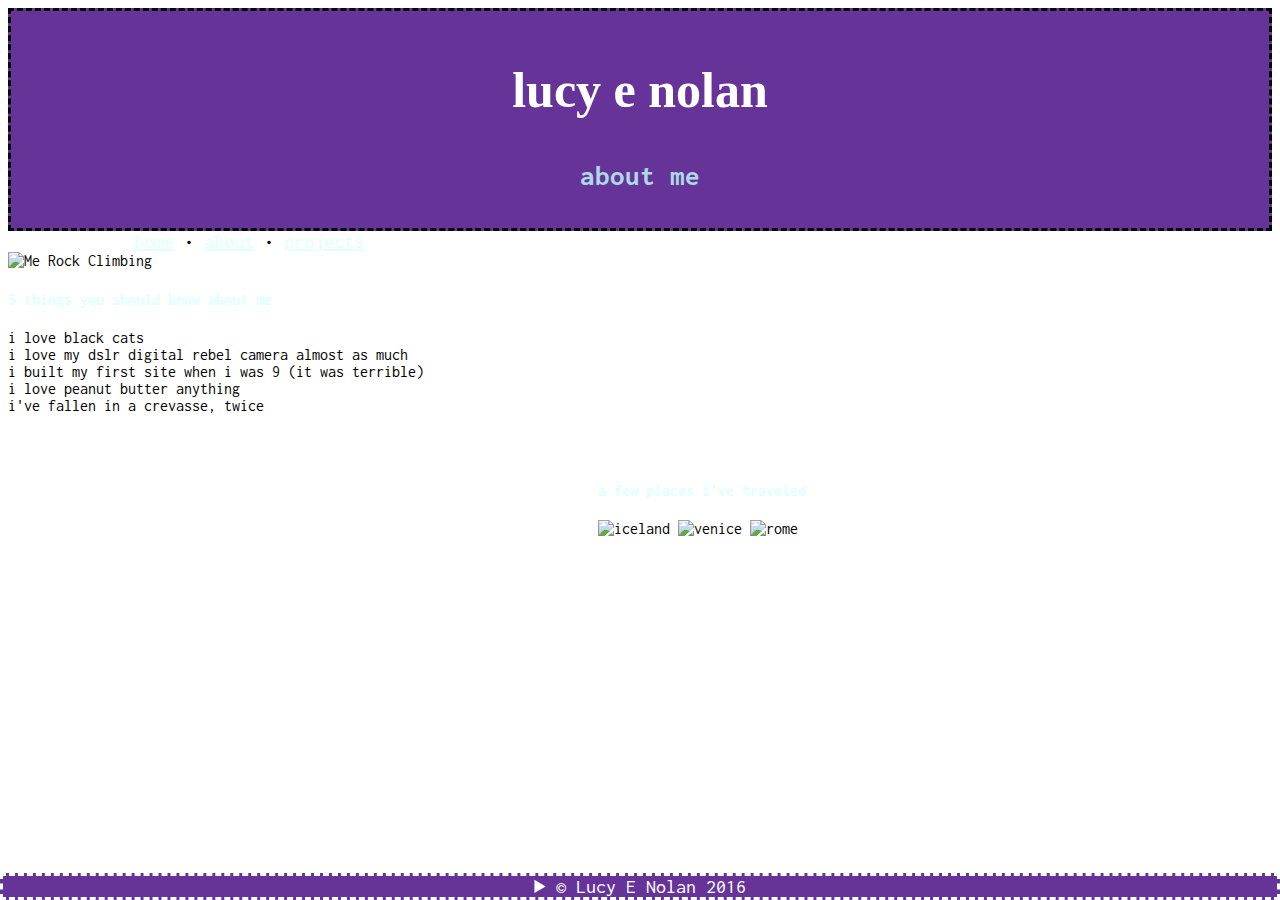
==== about.html @ 62959742 "added new content to new page" ====
<!DOCTYPE html>
<html lang="en">
  <head>
    <meta charset="utf-8">
    <title>Lucy E Nolan</title>
    <link rel="stylesheet" type="text/css" href="aboutstyle.css">
    <link href="https://fonts.googleapis.com/css?family=Special+Elite" rel="stylesheet">
    <link href="https://fonts.googleapis.com/css?family=Inconsolata" rel="stylesheet">
    <script src="https://use.fontawesome.com/9bbd57e3b8.js"></script>
  </head>
  <body>
    
    <header>
      <h1> lucy e nolan </h1>
      <h3> about me </h3>
    </header>
    
  <nav>
    <a href="index.html">home</a> &#8226;
    <a href="about.html">about</a> &#8226;
    <a href="classprojects.html">projects</a>
  </nav>
  
  <article>
    <img src="https://scontent.fsnc1-1.fna.fbcdn.net/v/t1.0-9/13015450_10208576767408320_4433714164311639982_n.jpg?oh=c84b2c0df03b22432d5ef0b7e9ebbbfd&oe=58D402F9" alt="Me Rock Climbing" height="100px">
    <h4> 5 things you should know about me </h4>
      <li> i love black cats </li>
      <li> i love my dslr digital rebel camera almost as much </li>
      <li> i built my first site when i was 9 (it was terrible) </li>
      <li> i love peanut butter anything </li>
      <li> i've fallen in a crevasse, twice </li>
  </article>
    
  <aside>
    <h4> a few places i've traveled </h4>
    <img src="https://scontent.fsnc1-1.fna.fbcdn.net/v/t1.0-9/11061674_10206388945474139_254442383304030777_n.jpg?oh=ddd36f87ef56fc73120ad35446ebe719&oe=58D55C8A" alt="iceland" height="100px">
    <img src="https://scontent.fsnc1-1.fna.fbcdn.net/v/t1.0-9/294221_10200996497346306_1321836507_n.jpg?oh=5440295b66e883670a3acc0c9c157143&oe=58D376EF" alt="venice" height="100px">
    <img src="https://scontent.fsnc1-1.fna.fbcdn.net/v/t1.0-9/179171_10200996501586412_1786870632_n.jpg?oh=6bfc45eb755eeb206f7382cfef830908&oe=58D0458F" alt="rome" height="100px">
  </aside>
    
  <footer>
    <details>
       <summary> &copy; Lucy E Nolan 2016 </summary>
       <p>Background Image by <a href="http://cdn.wallpapersafari.com">wallpaper safari</a>.</p>
    </details>
  </footer>
    
  </body>
    
</html>
---- aboutstyle.css ----
body {
  background-image: url(http://openwalls.com/image/3414/lightning_thunderstorm_1_2560x1600.jpg);
  font-family: 'Inconsolata', monospace;
}

header {
  font-size: 25px;
  text-align: center;
  padding: 0.5rem;
  background-color: rebeccapurple;
  border-style: dashed;
}

h1 {
  color: white;
  padding: 0.5rem;
  font-family: 'Bungee Hairline', cursive;
}

h4 {
  color: lightcyan;
}

nav {
  margin-left: 10%;
  font-size: 20px;
}
/*need to figure out how to center this better*/

a:link, a:visited {
  color: lightcyan;
}

h2 {
  color: lightgreen;
}

h3 {
  color: lightblue;
}

p {
  color: white;
}

aside {
  float: right;
  border: solid;
  border-color: white;
  border-width: thin;
  margin-right: 25%;
  width: 27%;
  margin-top: 30px;
  margin-bottom: 10px;
  padding: 1rem;
}

figure {
  float: right;
  width: 20%;
  margin-top: 30px;
}

figure img {
  width: 10em;
  margin-top: 0.5rem;
  margin-bottom: 0.5rem;
}

figcaption {
  color: white;
}

footer {
  position: fixed;
  bottom: 0;
  left: 0;
  right: 0;
  color: white;
  text-align: center;
  font-size: 20px;
  background-color: rebeccapurple;
  border-style: dashed;
}
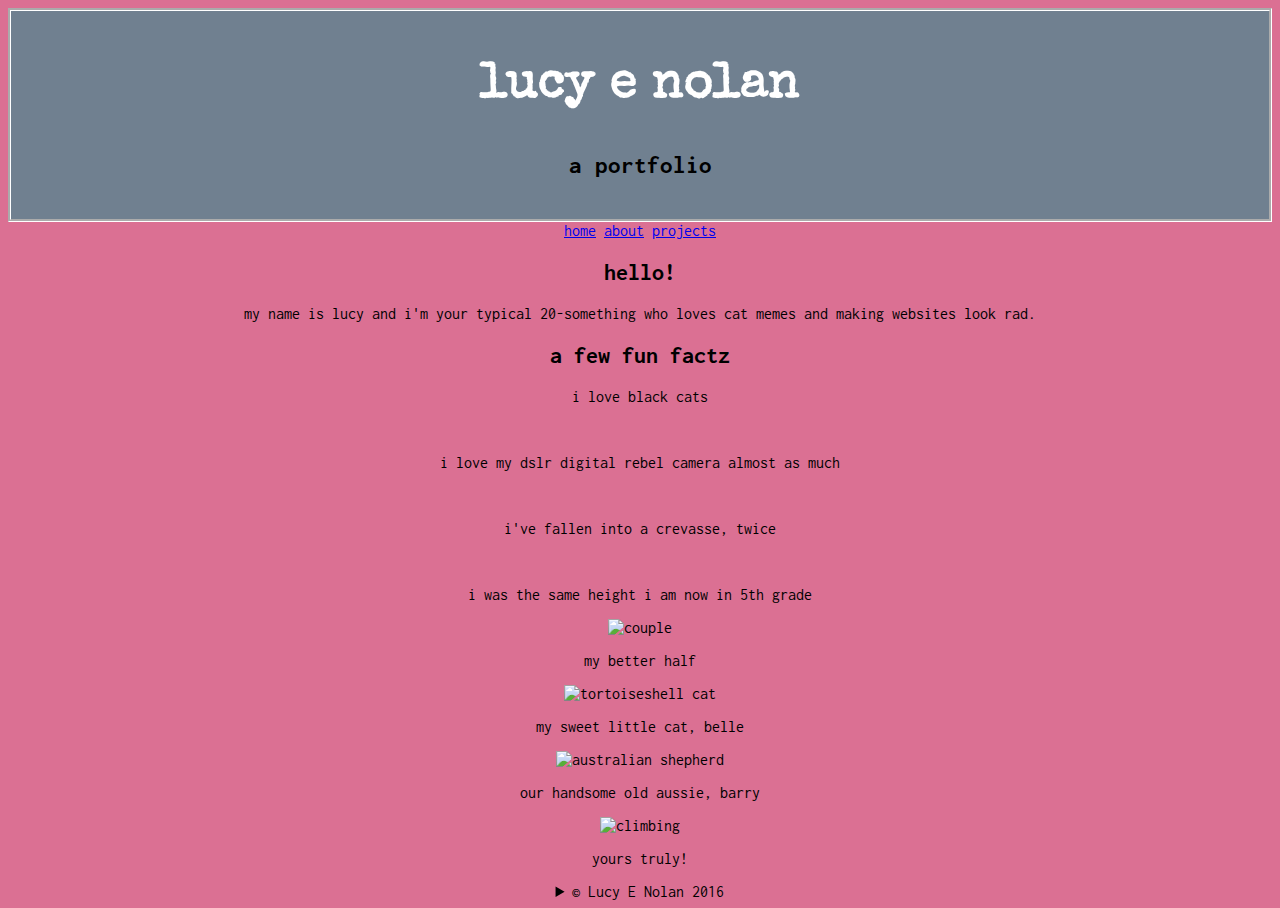
==== commit 7f7c1167: "added to footer" ====
--- a/about.html
+++ b/about.html
@@ -8,45 +8,62 @@
     <link href="https://fonts.googleapis.com/css?family=Inconsolata" rel="stylesheet">
     <script src="https://use.fontawesome.com/9bbd57e3b8.js"></script>
   </head>
-  <body>
-    
-    <header>
-      <h1> lucy e nolan </h1>
-      <h3> about me </h3>
-    </header>
-    
+  
+  <header>
+    <h1> lucy e nolan </h1>
+    <h4> a portfolio </h4>
+  </header>
+  
   <nav>
-    <a href="index.html">home</a> &#8226;
-    <a href="about.html">about</a> &#8226;
+    <a href="index.html">home</a>
+    <a href="about.html">about</a>
     <a href="classprojects.html">projects</a>
   </nav>
   
-  <article>
-    <img src="https://scontent.fsnc1-1.fna.fbcdn.net/v/t1.0-9/13015450_10208576767408320_4433714164311639982_n.jpg?oh=c84b2c0df03b22432d5ef0b7e9ebbbfd&oe=58D402F9" alt="Me Rock Climbing" height="100px">
-    <h4> 5 things you should know about me </h4>
-      <li> i love black cats </li>
-      <li> i love my dslr digital rebel camera almost as much </li>
-      <li> i built my first site when i was 9 (it was terrible) </li>
-      <li> i love peanut butter anything </li>
-      <li> i've fallen in a crevasse, twice </li>
-  </article>
-    
   <aside>
-    <h4> a few places i've traveled </h4>
-    <img src="https://scontent.fsnc1-1.fna.fbcdn.net/v/t1.0-9/11061674_10206388945474139_254442383304030777_n.jpg?oh=ddd36f87ef56fc73120ad35446ebe719&oe=58D55C8A" alt="iceland" height="100px">
-    <img src="https://scontent.fsnc1-1.fna.fbcdn.net/v/t1.0-9/294221_10200996497346306_1321836507_n.jpg?oh=5440295b66e883670a3acc0c9c157143&oe=58D376EF" alt="venice" height="100px">
-    <img src="https://scontent.fsnc1-1.fna.fbcdn.net/v/t1.0-9/179171_10200996501586412_1786870632_n.jpg?oh=6bfc45eb755eeb206f7382cfef830908&oe=58D0458F" alt="rome" height="100px">
+    <h2> hello! </h2>
+      <p>
+        my name is lucy and i'm your typical 20-something who loves cat memes and making websites look rad.
+        <i class="fa fa-thumbs-o-up" aria-hidden="true"></i>
+      </p>
+    <h2> a few fun factz </h2>
+      <p> i love black cats
+      </p>
+      <br>
+      <p> i love my dslr digital rebel camera almost as much </p>
+      <br>
+    <p> i've fallen into a crevasse, twice </p>
+    <br>
+    <p> i was the same height i am now in 5th grade </p>
   </aside>
-    
-  <footer>
+  
+  <figure>
+    <img src= "https://scontent.fsnc1-1.fna.fbcdn.net/v/t1.0-9/14183717_10209599708261202_2716413489932590422_n.jpg?oh=4cda7cc0a162660019b7ad35fcd121be&oe=58D223E8"
+      alt="couple">
+      <p> my better half </p>
+    <img src="https://scontent.fsnc1-1.fna.fbcdn.net/v/t1.0-9/12549110_10207769300502152_52345734147543923_n.jpg?oh=e8cee54e0e132bf23d1c436315fe2fac&oe=58D33E8F"
+      alt="tortoiseshell cat">
+      <p> my sweet little cat, belle </p>
+    <img src="https://scontent.fsnc1-1.fna.fbcdn.net/v/t1.0-9/12509907_10207769300262146_8477638092612489893_n.jpg?oh=63322c841903dc4f1c555844168220b3&oe=58CAF6BF"
+      alt="australian shepherd">
+      <p> our handsome old aussie, barry </p>
+    <img src="https://scontent.fsnc1-1.fna.fbcdn.net/v/t1.0-9/13015450_10208576767408320_4433714164311639982_n.jpg?oh=c84b2c0df03b22432d5ef0b7e9ebbbfd&oe=58D402F9"
+      alt="climbing">
+      <p> yours truly! </p>
+  </figure>
+  
+   <footer>
     <details>
-       <summary> &copy; Lucy E Nolan 2016 </summary>
+       <summary> &copy; Lucy E Nolan 2016 
+         <a href="https://www.linkedin.com/in/lucy-nolan-abb9ab30"><i class="fa fa-linkedin-square"
+         aria-hidden="true"></i></a>
+         <a href="https://github.com/lucyenol24"><i class="fa fa-github"
+         aria-hidden="true"></i></a>
+       </summary>
        <p>Background Image by <a href="http://cdn.wallpapersafari.com">wallpaper safari</a>.</p>
     </details>
   </footer>
-    
-  </body>
-    
+  
 </html>
 
 
--- a/aboutstyle.css
+++ b/aboutstyle.css
@@ -1,87 +1,88 @@
 body {
-  background-image: url(http://openwalls.com/image/3414/lightning_thunderstorm_1_2560x1600.jpg);
-  font-family: 'Inconsolata', monospace;
-}
-
+   background-color: palevioletred;
+   text-align: center;
+   font-family: 'Inconsolata', monospace;
+ }
+ 
 header {
-  font-size: 25px;
-  text-align: center;
-  padding: 0.5rem;
-  background-color: rebeccapurple;
-  border-style: dashed;
-}
-
+   font-size: 25px;
+   text-align: center;
+   padding: 0.5rem;
+   background-color: slategray;
+   border-style: groove;
+   border-color: white;
+ }
+ 
 h1 {
-  color: white;
-  padding: 0.5rem;
-  font-family: 'Bungee Hairline', cursive;
-}
-
+   color: white;
+   padding: 0.5rem;
+   font-family: "Special Elite", cursive;
+ 
 h4 {
-  color: lightcyan;
-}
-
+   color: lightcyan;
+ }
+ 
 nav {
-  margin-left: 10%;
-  font-size: 20px;
-}
-/*need to figure out how to center this better*/
-
+    margin-left: 30;
+    font-size: 20px;
+ +  padding: 1rem;
+  }
+  
 a:link, a:visited {
-  color: lightcyan;
-}
-
-h2 {
-  color: lightgreen;
-}
-
-h3 {
-  color: lightblue;
-}
-
-p {
-  color: white;
-}
-
-aside {
-  float: right;
-  border: solid;
-  border-color: white;
-  border-width: thin;
-  margin-right: 25%;
-  width: 27%;
-  margin-top: 30px;
-  margin-bottom: 10px;
-  padding: 1rem;
-}
-
-figure {
-  float: right;
-  width: 20%;
-  margin-top: 30px;
-}
-
-figure img {
-  width: 10em;
-  margin-top: 0.5rem;
-  margin-bottom: 0.5rem;
-}
-
-figcaption {
-  color: white;
-}
-
-footer {
-  position: fixed;
-  bottom: 0;
-  left: 0;
-  right: 0;
-  color: white;
-  text-align: center;
-  font-size: 20px;
-  background-color: rebeccapurple;
-  border-style: dashed;
-}
+   color: lightcyan;
+ }
+ 
+ h2 {
+   color: lightgreen;
+ }
+ 
+ h3 {
+   color: lightblue;
+ }
+ 
+ p {
+   color: white;
+ }
+ 
+ aside {
+   float: right;
+   border: solid;
+   border-color: white;
+   border-width: thin;
+   margin-right: 25%;
+   width: 27%;
+   margin-top: 30px;
+   margin-bottom: 10px;
+   padding: 1rem;
+ }
+ 
+ figure {
+   float: right;
+   width: 20%;
+   margin-top: 30px;
+ }
+ 
+ figure img {
+   width: 10em;
+   margin-top: 0.5rem;
+   margin-bottom: 0.5rem;
+ }
+ 
+ figcaption {
+   color: white;
+ }
+ 
+ footer {
+   position: fixed;
+   bottom: 0;
+   left: 0;
+   right: 0;
+   color: white;
+   text-align: center;
+   font-size: 20px;
+   background-color: rebeccapurple;
+   border-style: dashed;
+ }
 
 
 
@@ -91,7 +92,3 @@
 
 
 
-
-
-
-
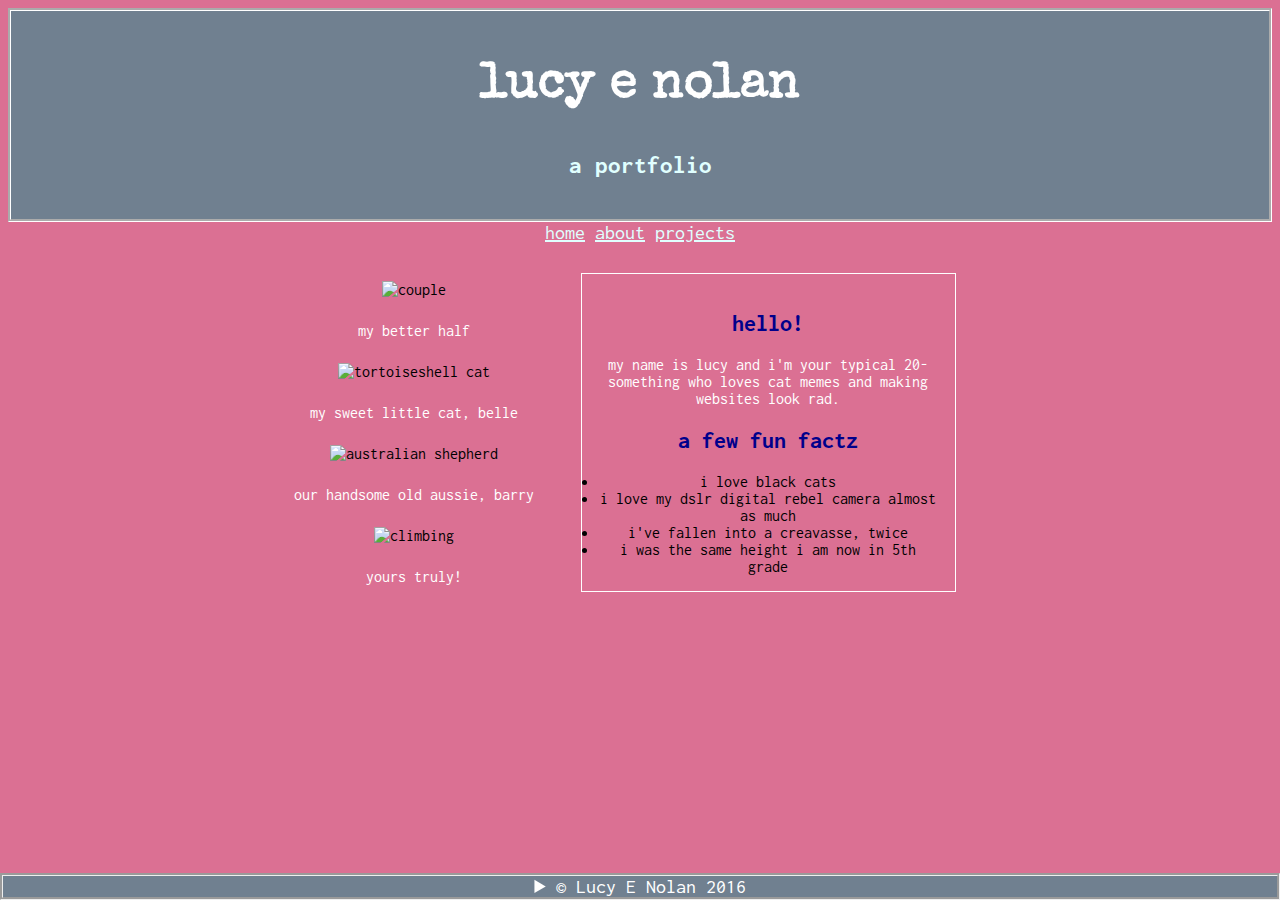
==== commit bdea15f8: "changed ps to lis" ====
--- a/about.html
+++ b/about.html
@@ -27,14 +27,10 @@
         <i class="fa fa-thumbs-o-up" aria-hidden="true"></i>
       </p>
     <h2> a few fun factz </h2>
-      <p> i love black cats
-      </p>
-      <br>
-      <p> i love my dslr digital rebel camera almost as much </p>
-      <br>
-    <p> i've fallen into a crevasse, twice </p>
-    <br>
-    <p> i was the same height i am now in 5th grade </p>
+      <li> i love black cats</li>
+      <li> i love my dslr digital rebel camera almost as much </li>
+      <li> i've fallen into a creavasse, twice </li>
+      <li> i was the same height i am now in 5th grade </li>
   </aside>
   
   <figure>
--- a/aboutstyle.css
+++ b/aboutstyle.css
@@ -17,6 +17,7 @@
    color: white;
    padding: 0.5rem;
    font-family: "Special Elite", cursive;
+}
  
 h4 {
    color: lightcyan;
@@ -33,7 +34,7 @@
  }
  
  h2 {
-   color: lightgreen;
+   color: darkblue;
  }
  
  h3 {
@@ -80,8 +81,9 @@
    color: white;
    text-align: center;
    font-size: 20px;
-   background-color: rebeccapurple;
-   border-style: dashed;
+   background-color: slategray;
+   border-style: groove;
+   bottom: 0;
  }
 
 
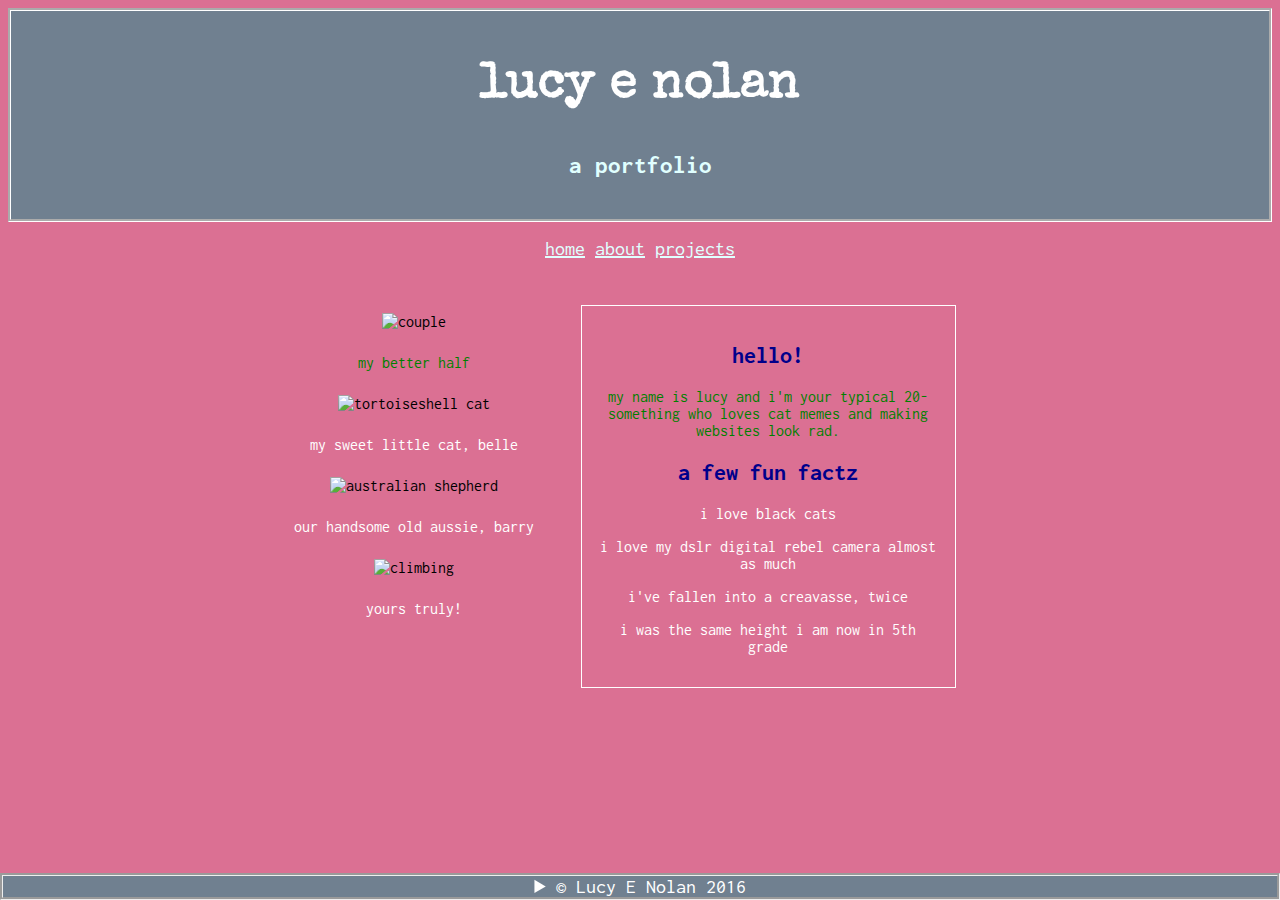
==== commit 6b47dfa8: "added a div class" ====
--- a/about.html
+++ b/about.html
@@ -15,9 +15,11 @@
   </header>
   
   <nav>
+    <div class="box">
     <a href="index.html">home</a>
     <a href="about.html">about</a>
     <a href="classprojects.html">projects</a>
+    </div>
   </nav>
   
   <aside>
@@ -27,10 +29,10 @@
         <i class="fa fa-thumbs-o-up" aria-hidden="true"></i>
       </p>
     <h2> a few fun factz </h2>
-      <li> i love black cats</li>
-      <li> i love my dslr digital rebel camera almost as much </li>
-      <li> i've fallen into a creavasse, twice </li>
-      <li> i was the same height i am now in 5th grade </li>
+      <p> i love black cats</p>
+      <p> i love my dslr digital rebel camera almost as much </p>
+      <p> i've fallen into a creavasse, twice </p>
+      <p> i was the same height i am now in 5th grade </p>
   </aside>
   
   <figure>
--- a/aboutstyle.css
+++ b/aboutstyle.css
@@ -26,7 +26,7 @@
 nav {
     margin-left: 30;
     font-size: 20px;
- +  padding: 1rem;
+    padding: 1rem;
   }
   
 a:link, a:visited {
@@ -44,6 +44,10 @@
  p {
    color: white;
  }
+
+p:nth-child(2){
+  color: green;
+}
  
  aside {
    float: right;
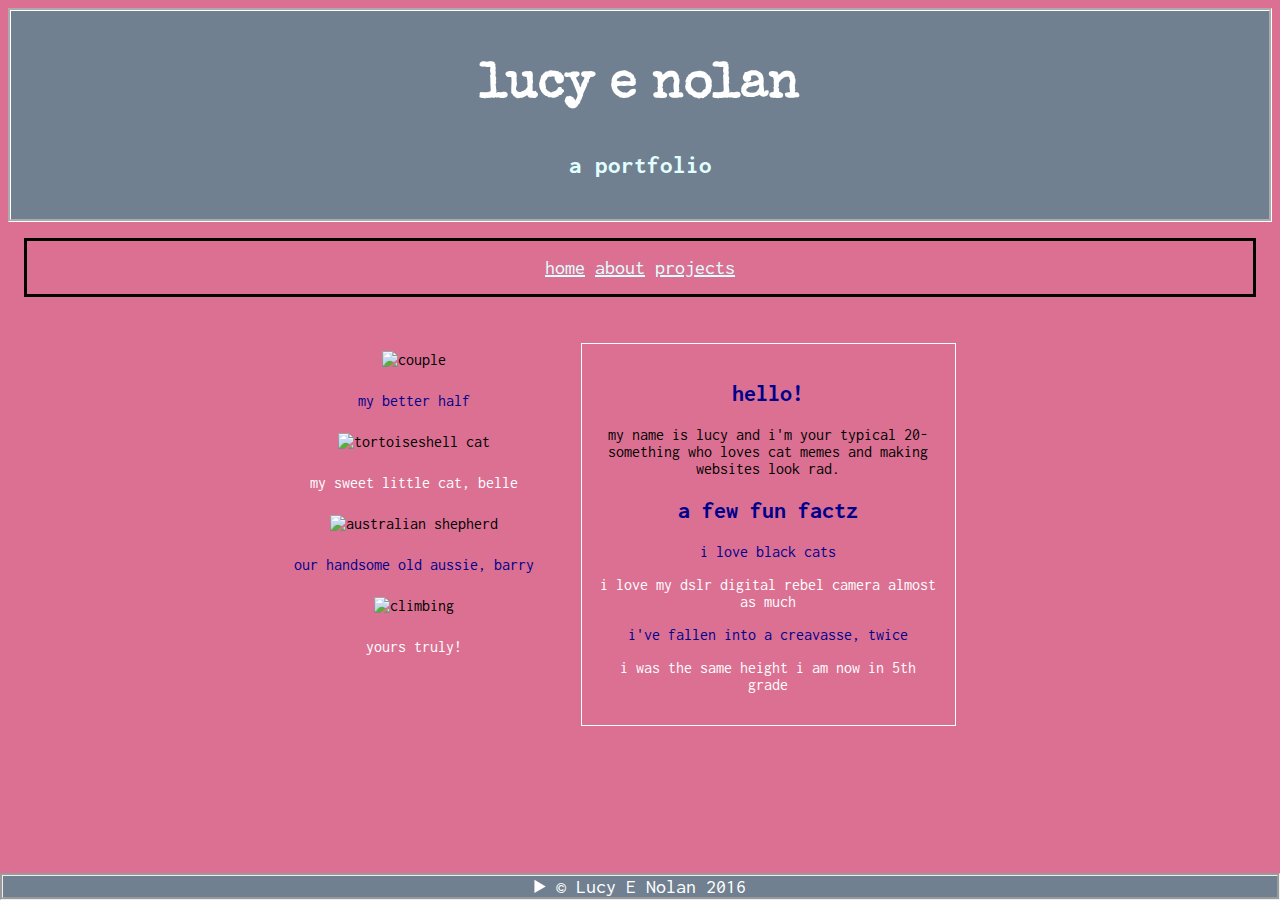
==== commit fe3c7812: "added div class to a paragraph" ====
--- a/about.html
+++ b/about.html
@@ -25,9 +25,12 @@
   <aside>
     <h2> hello! </h2>
       <p>
+        <div class="switch">
         my name is lucy and i'm your typical 20-something who loves cat memes and making websites look rad.
         <i class="fa fa-thumbs-o-up" aria-hidden="true"></i>
+        </div>
       </p>
+  
     <h2> a few fun factz </h2>
       <p> i love black cats</p>
       <p> i love my dslr digital rebel camera almost as much </p>
--- a/aboutstyle.css
+++ b/aboutstyle.css
@@ -22,6 +22,18 @@
 h4 {
    color: lightcyan;
  }
+
+.box {
+  border-style: solid;
+  margin-left: 30;
+  font-size: 20px;
+  padding: 1rem;
+  transition: width 2s, height 2s, background-color 2s, transform 2s;
+}
+
+.box:hover {
+  background-color: darkslateblue;
+}
  
 nav {
     margin-left: 30;
@@ -33,22 +45,22 @@
    color: lightcyan;
  }
  
- h2 {
+h2 {
    color: darkblue;
  }
  
- h3 {
+h3 {
    color: lightblue;
  }
+
+p:nth-of-type(2n+1){
+  color: darkblue;
+}
  
- p {
+p {
    color: white;
  }
 
-p:nth-child(2){
-  color: green;
-}
- 
  aside {
    float: right;
    border: solid;
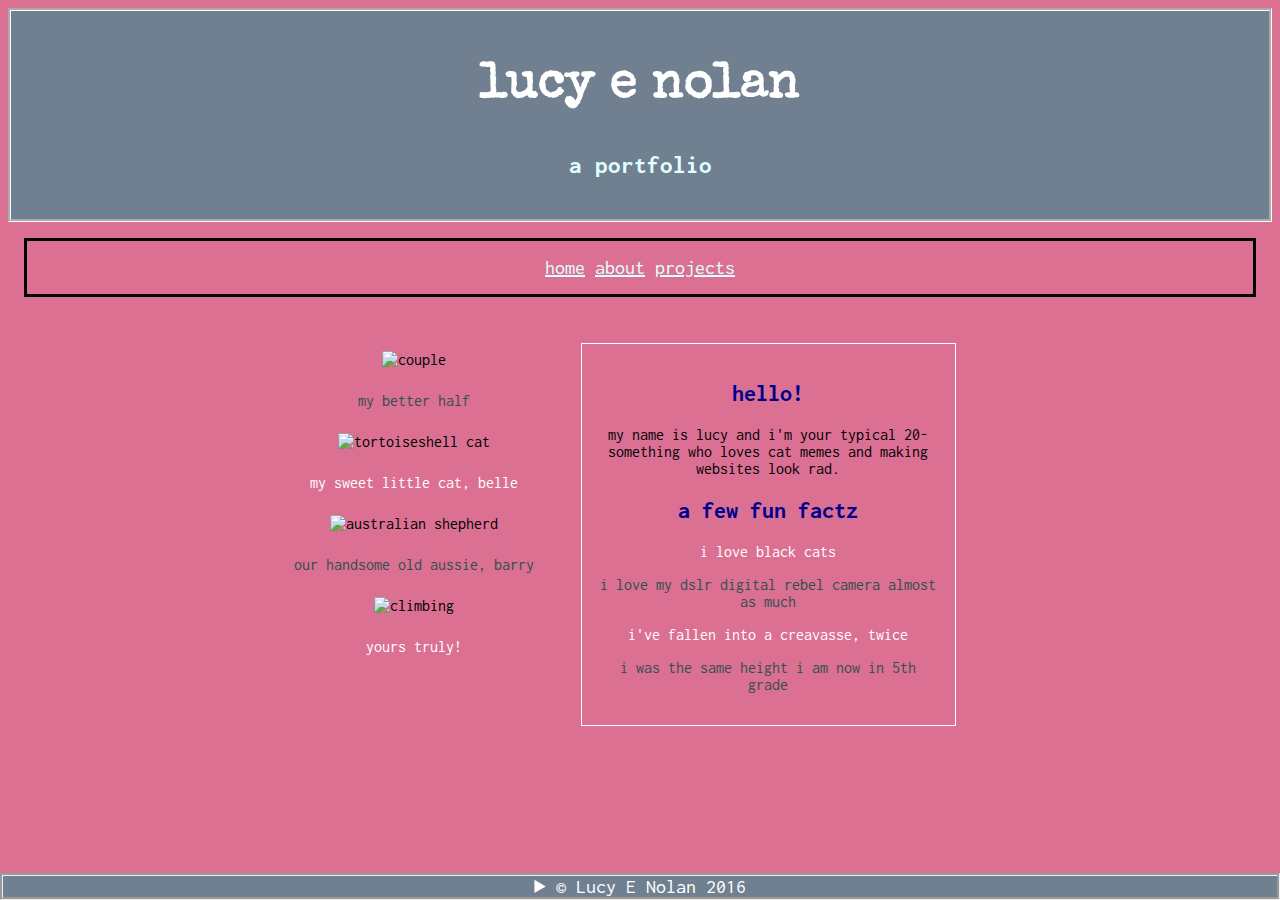
==== commit 468a064a: "took out extra /p" ====
--- a/about.html
+++ b/about.html
@@ -29,7 +29,6 @@
         my name is lucy and i'm your typical 20-something who loves cat memes and making websites look rad.
         <i class="fa fa-thumbs-o-up" aria-hidden="true"></i>
         </div>
-      </p>
   
     <h2> a few fun factz </h2>
       <p> i love black cats</p>
--- a/aboutstyle.css
+++ b/aboutstyle.css
@@ -54,12 +54,17 @@
  }
 
 p:nth-of-type(2n+1){
-  color: darkblue;
+  color: darkslategray;
 }
  
 p {
    color: white;
  }
+
+.switch:hover {
+  background-color: slateblue;
+  transition: width 1s, height 1s, background-color 1s;
+}
 
  aside {
    float: right;
